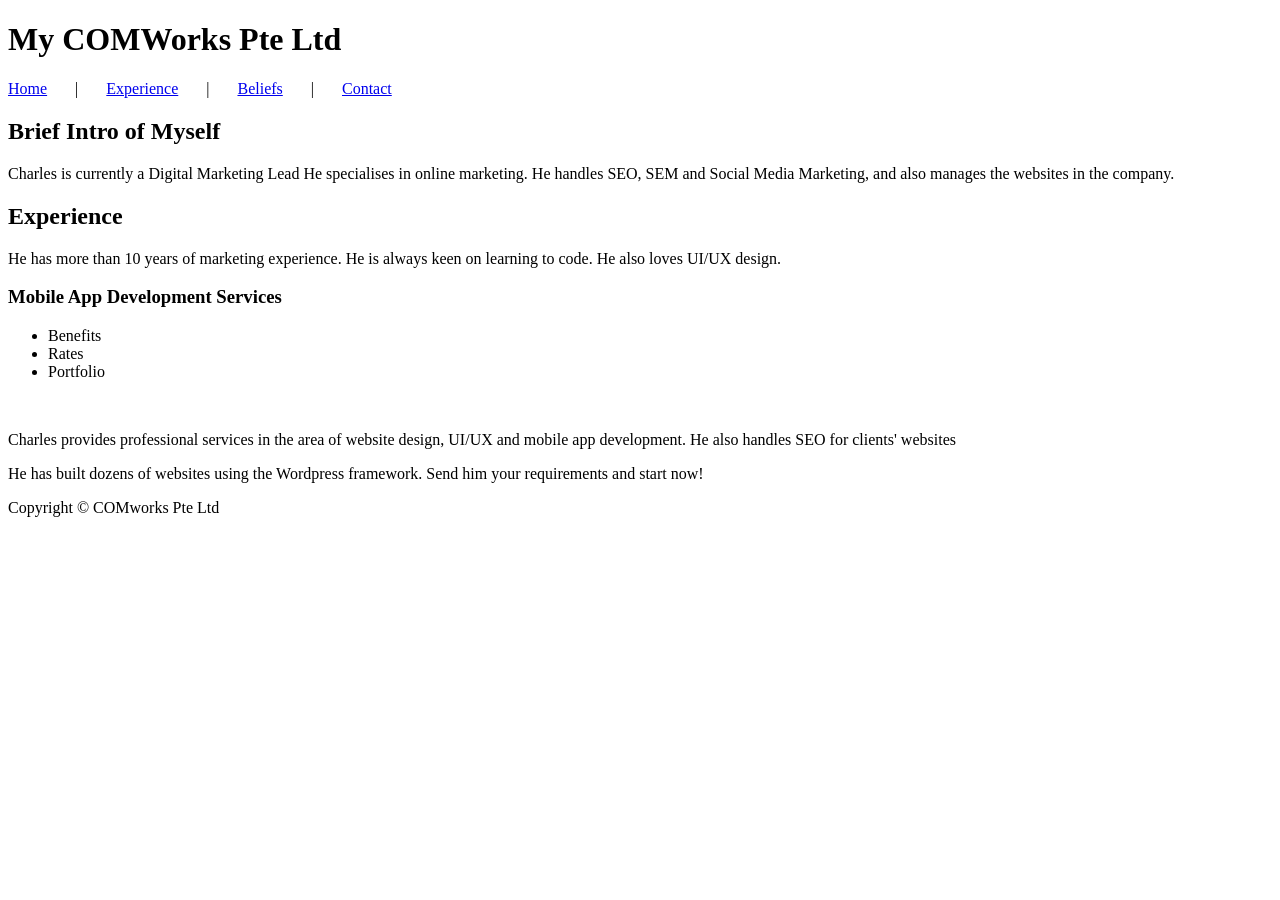
==== index.html @ a49b66f6 "latest updates" ====
<!doctype html>
<html  lang="en">
    <head>
        <meta charset="utf-8">
        <title>My FIrst HTML5 Web Page</title>
        
        <link rel="stylesheet" href="./css/style01.css">
    </head>
    <body>
        <div id="wrapper">
            <header>
                <h1>My COMWorks Pte Ltd</h1>
            </header>
            <nav>
                <a href="#">Home</a> &nbsp;&nbsp;&nbsp;&nbsp;&nbsp; | &nbsp;&nbsp;&nbsp;&nbsp;&nbsp;
                <a href="#">Experience</a> &nbsp;&nbsp;&nbsp;&nbsp;&nbsp; | &nbsp;&nbsp;&nbsp;&nbsp;&nbsp;
                <a href="#">Beliefs</a> &nbsp;&nbsp;&nbsp;&nbsp;&nbsp; | &nbsp;&nbsp;&nbsp;&nbsp;&nbsp;
                <a href="contact.html">Contact</a>
            </nav>

            <article>
                <section>
                    <h2>Brief Intro of Myself</h2>
                    <p>
                        Charles is currently a Digital Marketing Lead
                        He specialises in online marketing.
                        He handles SEO, SEM and Social Media Marketing, and also manages the websites in the company.    
                    </p>                      
                </section>
                    
                <section>
                        <h2>Experience</h2>
                        <p>He has more than 10 years of marketing experience. He is always keen on learning to code. He also loves UI/UX design.</p>
                </section>
            </article>

            <aside>
                <h3>Mobile App Development Services</h3>
                <ul>
                    <li><a href="#"></a>Benefits</li>
                    <li><a href="#"></a>Rates</li>
                    <li><a href="#"></a>Portfolio</li>
                </ul>
                <br>
                <p>
                    Charles provides professional services in the area of website design, UI/UX and mobile app development.
                    He also handles SEO for clients' websites
                </p>
                <p>
                    He has built dozens of websites using the Wordpress framework. Send him your requirements and start now!
                </p>
            </aside>

            <footer>
            Copyright &copy; COMworks Pte Ltd 
            </footer>
        </div>
    </body>
</html>
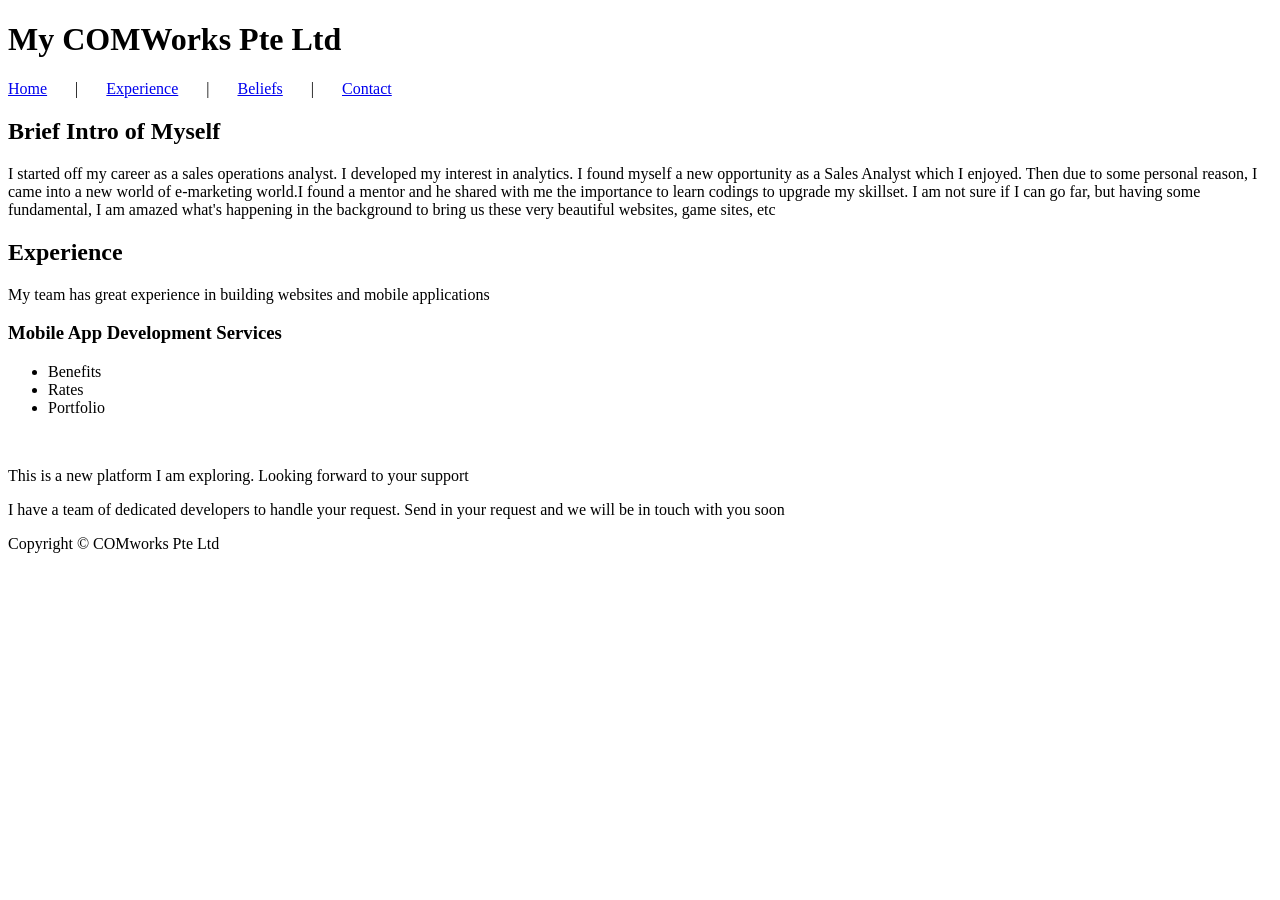
==== commit ec456701: "Update" ====
--- a/index.html
+++ b/index.html
@@ -22,15 +22,18 @@
                 <section>
                     <h2>Brief Intro of Myself</h2>
                     <p>
-                        Charles is currently a Digital Marketing Lead
-                        He specialises in online marketing.
-                        He handles SEO, SEM and Social Media Marketing, and also manages the websites in the company.    
+                        I started off my career as a sales operations analyst. 
+                        I developed my interest in analytics. 
+                        I found myself a new opportunity as a Sales Analyst which I enjoyed. Then due to some personal reason, I 
+                        came into a new world of e-marketing world.I found a mentor and he shared with me the importance to learn codings
+                        to upgrade my skillset. I am not sure if I can go far, but having some fundamental, I am amazed what's happening in 
+                        the background to bring us these very beautiful websites, game sites, etc
                     </p>                      
                 </section>
                     
                 <section>
                         <h2>Experience</h2>
-                        <p>He has more than 10 years of marketing experience. He is always keen on learning to code. He also loves UI/UX design.</p>
+                        <p>My team has great experience in building websites and mobile applications </p>
                 </section>
             </article>
 
@@ -43,12 +46,11 @@
                 </ul>
                 <br>
                 <p>
-                    Charles provides professional services in the area of website design, UI/UX and mobile app development.
-                    He also handles SEO for clients' websites
+                    This is a new platform I am exploring.
+                    Looking forward to your support
                 </p>
                 <p>
-                    He has built dozens of websites using the Wordpress framework. Send him your requirements and start now!
-                </p>
+                   I have a team of dedicated developers to handle your request. Send in your request and we will be in touch with you soon
             </aside>
 
             <footer>
